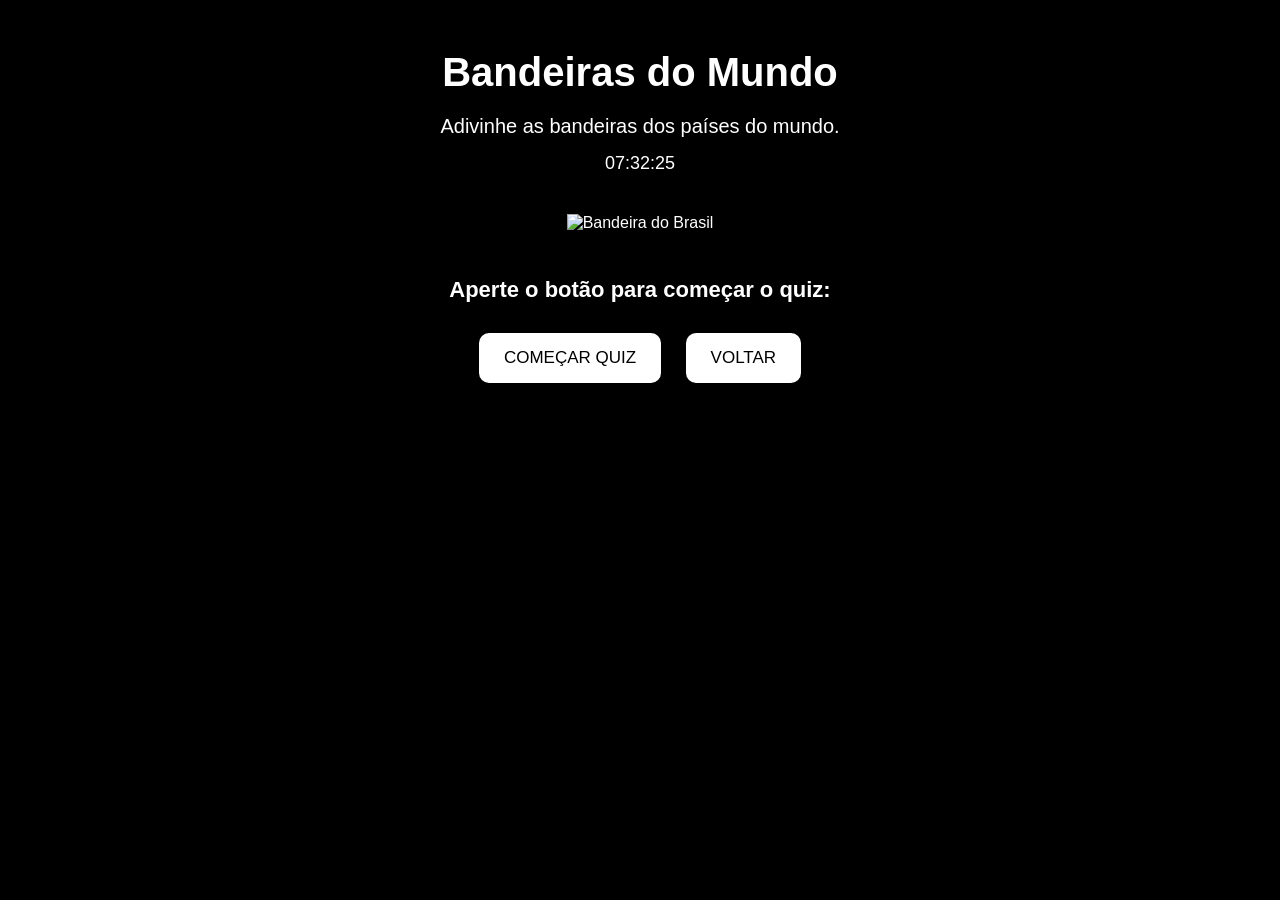
==== adiv.html @ 2822d6a0 "Bandeiras de países" ====
<!DOCTYPE html>
<html lang="pt-BR">

<head>
    <meta charset="UTF-8">
    <meta name="viewport" content="width=device-width, initial-scale=1.0">
    <title>ADIVINHE O NOME DAS BANDEIRAS</title>

    <style>
        * {
            box-sizing: border-box;
            margin: 0;
            padding: 0;
            font-family: 'Franklin Gothic Medium', 'Arial Narrow', Arial, sans-serif;
        }

        body {
            background-color: black;
            color: white;
            text-align: center;
            padding: 30px;
            min-height: 100vh;
        }

        #inicio {
            display: block;
        }

        #quiz,
        #resultado {
            display: none;
        }

        .title {
            color: white;
            font-size: 40px;
            margin: 20px;
        }

        p {
            font-size: 20px;
            margin: 15px;
        }

        #currentTime {
            font-size: 18px;
        }

        .imagemInicio {
            width: 250px;
            max-width: 90%;
            height: 160px;
            object-fit: contain;
            margin: 25px;
        }

        .botao {
            font-size: 22px;
            margin: 20px;
        }

        button {
            background-color: white;
            color: black;
            border: none;
            padding: 15px 25px;
            margin: 10px;
            border-radius: 10px;
            font-size: 17px;
            cursor: pointer;
            transition: 0.2s;
        }

        button:hover {
            transform: scale(1.05);
            background-color: lightgray;
        }

        button:disabled {
            cursor: not-allowed;
            opacity: 0.6;
            transform: none;
        }

        #bandeira {
            width: 350px;
            height: 230px;
            object-fit: contain;
            background-color: white;
            border: 4px solid white;
            border-radius: 10px;
            margin: 25px;
        }

        #contador {
            font-size: 22px;
        }

        #alternativas {
            display: flex;
            flex-wrap: wrap;
            justify-content: center;
            max-width: 650px;
            margin: 20px auto;
        }

        .alternativa {
            width: 270px;
            background-color: white;
            color: black;
        }

        #mensagem {
            min-height: 35px;
            font-size: 23px;
        }

        #pontuacao {
            font-size: 21px;
        }

        #resultadoFinal {
            font-size: 30px;
            margin: 30px;
        }

        @media (max-width: 600px) {
            body {
                padding: 15px;
            }

            .title {
                font-size: 30px;
            }

            #bandeira {
                width: 90%;
                max-width: 350px;
                height: 210px;
            }

            .alternativa {
                width: 90%;
            }
        }
    </style>
</head>

<body>

    <div id="inicio">

        <h1 class="title">Bandeiras do Mundo</h1>

        <p>Adivinhe as bandeiras dos países do mundo.</p>

        <p id="currentTime"></p>

        <img src="bandeiras/flag.gif" class="imagemInicio" alt="Bandeira do Brasil">

        <h3 class="botao">Aperte o botão para começar o quiz:</h3>

        <button id="comecar">COMEÇAR QUIZ</button>
        <button id="voltar">VOLTAR</button>

    </div>

    <div id="quiz">

        <h1 class="title">Adivinhe a Bandeira</h1>

        <p id="contador"></p>

        <img id="bandeira" src="" alt="Bandeira do país misterioso">

        <h2>Qual é o país dessa bandeira?</h2>

        <div id="alternativas"></div>

        <p id="mensagem"></p>

        <p id="pontuacao">Pontuação: 0</p>

    </div>

    <div id="resultado">

        <h1 class="title">Fim do Quiz!</h1>

        <h2 id="resultadoFinal"></h2>

        <button id="reiniciar">JOGAR NOVAMENTE</button>
        <button id="voltarInicio">VOLTAR AO INÍCIO</button>

    </div>

    <script>
        const perguntas = [
            {
                bandeira: "bandeiras/tl.png",
                resposta: "Timor-Leste",
                alternativas: ["Zimbábue", "Timor-Leste", "Chile", "Bangladesh"]
            },
            {
                bandeira: "bandeiras/bf.png",
                resposta: "Burkina Faso",
                alternativas: ["Suriname", "Gana", "Burkina Faso", "Uganda"]
            },
            {
                bandeira: "bandeiras/lk.png",
                resposta: "Sri Lanka",
                alternativas: ["Comores", "Malawi", "Índia", "Sri Lanka"]
            },
            {
                bandeira: "bandeiras/bw.png",
                resposta: "Botsuana",
                alternativas: ["Estônia", "Botsuana", "Kiribati", "Letônia"]
            },
            {
                bandeira: "bandeiras/pw.png",
                resposta: "Palau",
                alternativas: ["Palau", "Nigéria", "San Marino", "Honduras"]
            },
            {
                bandeira: "bandeiras/ls.png",
                resposta: "Lesoto",
                alternativas: ["Serra Leoa", "Gabão", "Lesoto", "Cazaquistão"]
            },
            {
                bandeira: "bandeiras/sa.png",
                resposta: "Arábia Saudita",
                alternativas: ["Irã", "Turcomenistão", "Arábia Saudita", "Paquistão"]
            },
            {
                bandeira: "bandeiras/vn.png",
                resposta: "Vietnã",
                alternativas: ["Coreia do Norte", "Nova Zelândia", "Singapura", "Vietnã"]
            },
            {
                bandeira: "bandeiras/bb.png",
                resposta: "Barbados",
                alternativas: ["Barbados", "Nicarágua", "Chipre", "Bahamas"]
            },
            {
                bandeira: "bandeiras/az.png",
                resposta: "Azerbaijão",
                alternativas: ["Burundi", "Azerbaijão", "Andorra", "Somália"]
            }
        ];

        let perguntaAtual = 0;
        let pontos = 0;
        let respondida = false;

        const inicio = document.getElementById("inicio");
        const quiz = document.getElementById("quiz");
        const resultado = document.getElementById("resultado");

        const comecar = document.getElementById("comecar");
        const voltar = document.getElementById("voltar");
        const reiniciar = document.getElementById("reiniciar");
        const voltarInicio = document.getElementById("voltarInicio");

        const bandeira = document.getElementById("bandeira");
        const alternativas = document.getElementById("alternativas");
        const mensagem = document.getElementById("mensagem");
        const pontuacao = document.getElementById("pontuacao");
        const contador = document.getElementById("contador");
        const resultadoFinal = document.getElementById("resultadoFinal");

        function iniciarQuiz() {
            perguntaAtual = 0;
            pontos = 0;
            respondida = false;

            inicio.style.display = "none";
            resultado.style.display = "none";
            quiz.style.display = "block";

            mostrarPergunta();
        }

        function mostrarPergunta() {
            const pergunta = perguntas[perguntaAtual];

            respondida = false;

            mensagem.textContent = "";
            alternativas.innerHTML = "";

            bandeira.onerror = function() {
                mensagem.textContent = "Erro ao carregar a imagem: ";
            };

            bandeira.src = pergunta.bandeira;

            contador.textContent =
                "Pergunta " + (perguntaAtual + 1) +
                " de " + perguntas.length;

            pontuacao.textContent = "Pontuação: " + pontos;

            pergunta.alternativas.forEach(function(opcao) {
                const botao = document.createElement("button");

                botao.textContent = opcao;
                botao.classList.add("alternativa");

                botao.onclick = function() {
                    verificarResposta(opcao);
                };

                alternativas.appendChild(botao);
            });
        }

        function verificarResposta(resposta) {
            if (respondida) {
                return;
            }

            respondida = true;

            const respostaCorreta = perguntas[perguntaAtual].resposta;

            if (resposta === respostaCorreta) {
                pontos++;
                mensagem.textContent = "CORRETO!";
            } else {
                mensagem.textContent = "ERRADO! A resposta era " + respostaCorreta + ".";
            }

            pontuacao.textContent = "Pontuação: " + pontos;

            bloquearAlternativas();

            setTimeout(function() {
                perguntaAtual++;

                if (perguntaAtual < perguntas.length) {
                    mostrarPergunta();
                } else {
                    finalizarQuiz();
                }
            }, 1500);
        }

        function bloquearAlternativas() {
            const botoes = document.querySelectorAll(".alternativa");

            botoes.forEach(function(botao) {
                botao.disabled = true;
            });
        }

        function finalizarQuiz() {
            quiz.style.display = "none";
            resultado.style.display = "block";

            resultadoFinal.textContent =
                "Você acertou " + pontos +
                " de " + perguntas.length +
                " perguntas!";
        }

        function voltarParaInicio() {
            quiz.style.display = "none";
            resultado.style.display = "none";
            inicio.style.display = "block";
        }

        comecar.onclick = iniciarQuiz;
        reiniciar.onclick = iniciarQuiz;
        voltarInicio.onclick = voltarParaInicio;

        voltar.onclick = function() {
            window.history.back();
        };

        function atualizarHora() {
            const agora = new Date();

            const horas = String(agora.getHours()).padStart(2, "0");
            const minutos = String(agora.getMinutes()).padStart(2, "0");
            const segundos = String(agora.getSeconds()).padStart(2, "0");

            document.getElementById("currentTime").textContent =
                horas + ":" + minutos + ":" + segundos;
        }

        setInterval(atualizarHora, 1000);
        atualizarHora();
    </script>

</body>

</html>
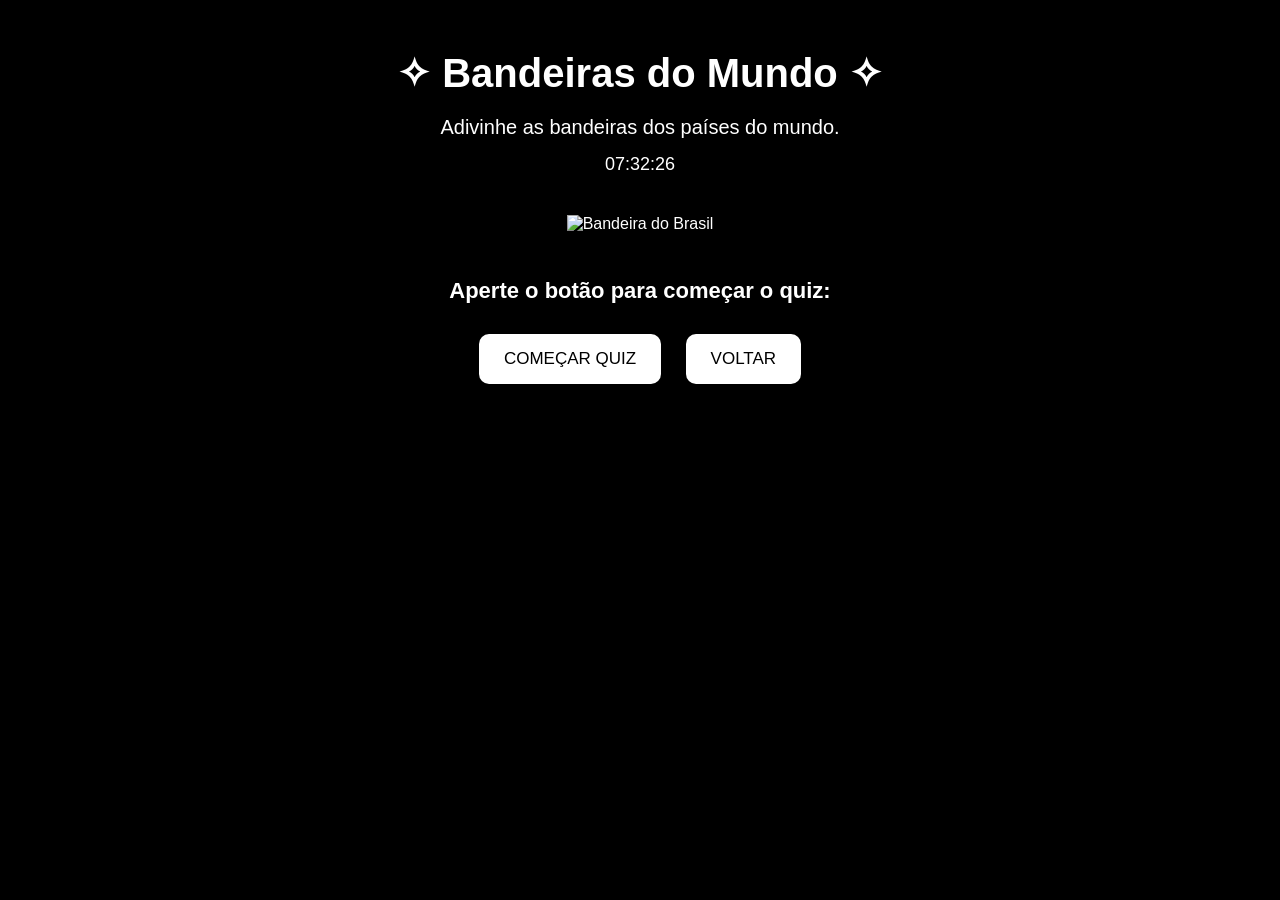
==== commit 01d30e75: "Refactor HTML structure and styles for quiz" ====
--- a/adiv.html
+++ b/adiv.html
@@ -151,7 +151,7 @@
 
     <div id="inicio">
 
-        <h1 class="title">Bandeiras do Mundo</h1>
+        <h1 class="title">✧ Bandeiras do Mundo ✧</h1>
 
         <p>Adivinhe as bandeiras dos países do mundo.</p>
 
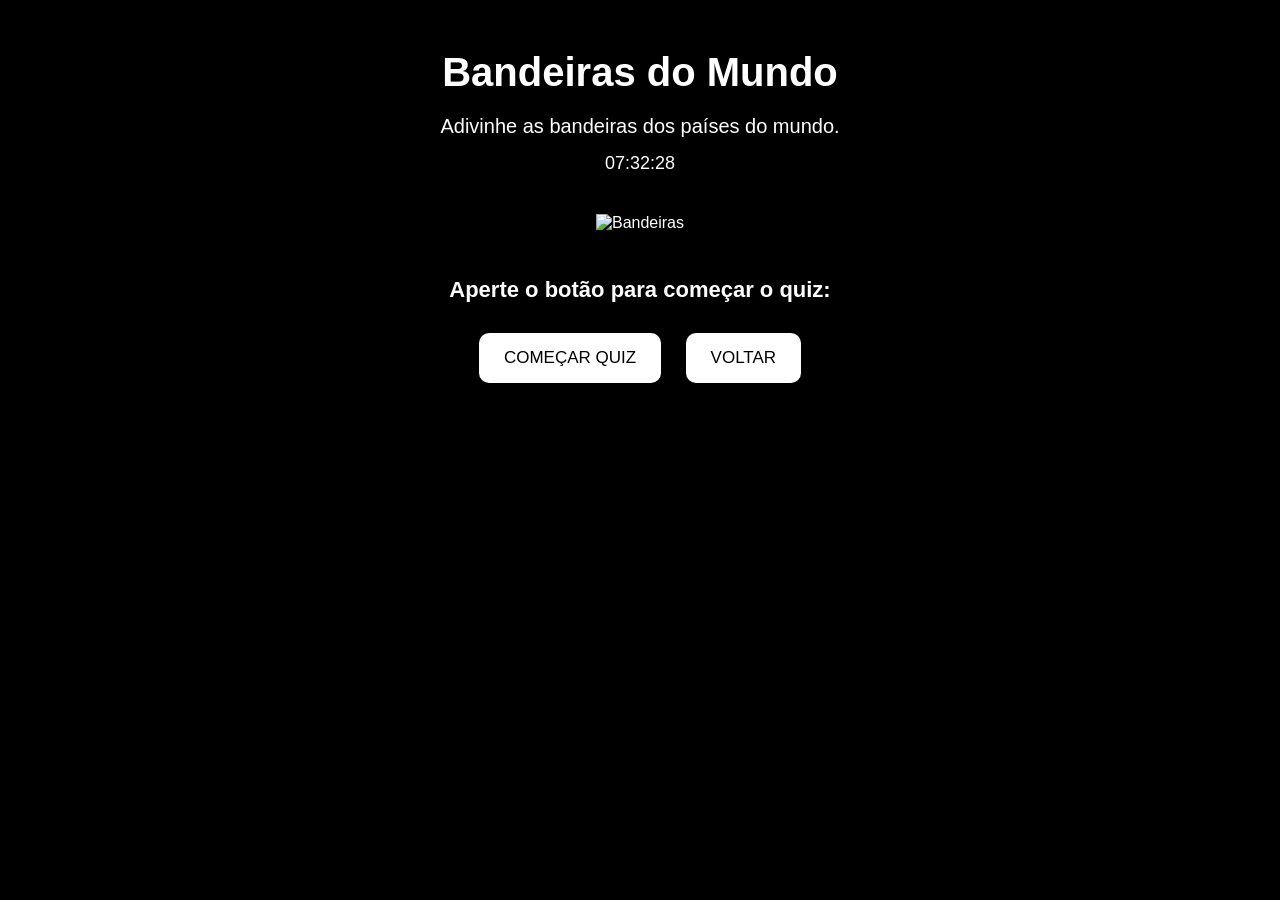
==== commit 8cbff72d: "Update adiv.html" ====
--- a/adiv.html
+++ b/adiv.html
@@ -50,8 +50,6 @@
         .imagemInicio {
             width: 250px;
             max-width: 90%;
-            height: 160px;
-            object-fit: contain;
             margin: 25px;
         }
 
@@ -77,17 +75,10 @@
             background-color: lightgray;
         }
 
-        button:disabled {
-            cursor: not-allowed;
-            opacity: 0.6;
-            transform: none;
-        }
-
         #bandeira {
             width: 350px;
             height: 230px;
-            object-fit: contain;
-            background-color: white;
+            object-fit: cover;
             border: 4px solid white;
             border-radius: 10px;
             margin: 25px;
@@ -124,26 +115,6 @@
             font-size: 30px;
             margin: 30px;
         }
-
-        @media (max-width: 600px) {
-            body {
-                padding: 15px;
-            }
-
-            .title {
-                font-size: 30px;
-            }
-
-            #bandeira {
-                width: 90%;
-                max-width: 350px;
-                height: 210px;
-            }
-
-            .alternativa {
-                width: 90%;
-            }
-        }
     </style>
 </head>
 
@@ -151,13 +122,13 @@
 
     <div id="inicio">
 
-        <h1 class="title">✧ Bandeiras do Mundo ✧</h1>
+        <h1 class="title">Bandeiras do Mundo</h1>
 
         <p>Adivinhe as bandeiras dos países do mundo.</p>
 
         <p id="currentTime"></p>
 
-        <img src="bandeiras/flag.gif" class="imagemInicio" alt="Bandeira do Brasil">
+        <img src="bandeiras/flag.gif" class="imagemInicio" alt="Bandeiras">
 
         <h3 class="botao">Aperte o botão para começar o quiz:</h3>
 
@@ -172,7 +143,7 @@
 
         <p id="contador"></p>
 
-        <img id="bandeira" src="" alt="Bandeira do país misterioso">
+        <img id="bandeira" src="" alt="Bandeira">
 
         <h2>Qual é o país dessa bandeira?</h2>
 
@@ -191,7 +162,6 @@
         <h2 id="resultadoFinal"></h2>
 
         <button id="reiniciar">JOGAR NOVAMENTE</button>
-        <button id="voltarInicio">VOLTAR AO INÍCIO</button>
 
     </div>
 
@@ -199,8 +169,8 @@
         const perguntas = [
             {
                 bandeira: "bandeiras/tl.png",
-                resposta: "Timor-Leste",
-                alternativas: ["Zimbábue", "Timor-Leste", "Chile", "Bangladesh"]
+                resposta: "Timor Leste",
+                alternativas: ["Zimbabwe", "Timor Leste", "Chile", "Bangladesh"]
             },
             {
                 bandeira: "bandeiras/bf.png",
@@ -251,7 +221,6 @@
 
         let perguntaAtual = 0;
         let pontos = 0;
-        let respondida = false;
 
         const inicio = document.getElementById("inicio");
         const quiz = document.getElementById("quiz");
@@ -260,7 +229,6 @@
         const comecar = document.getElementById("comecar");
         const voltar = document.getElementById("voltar");
         const reiniciar = document.getElementById("reiniciar");
-        const voltarInicio = document.getElementById("voltarInicio");
 
         const bandeira = document.getElementById("bandeira");
         const alternativas = document.getElementById("alternativas");
@@ -272,7 +240,6 @@
         function iniciarQuiz() {
             perguntaAtual = 0;
             pontos = 0;
-            respondida = false;
 
             inicio.style.display = "none";
             resultado.style.display = "none";
@@ -284,22 +251,18 @@
         function mostrarPergunta() {
             const pergunta = perguntas[perguntaAtual];
 
-            respondida = false;
-
-            mensagem.textContent = "";
-            alternativas.innerHTML = "";
-
-            bandeira.onerror = function() {
-                mensagem.textContent = "Erro ao carregar a imagem: ";
-            };
-
             bandeira.src = pergunta.bandeira;
 
             contador.textContent =
                 "Pergunta " + (perguntaAtual + 1) +
                 " de " + perguntas.length;
 
-            pontuacao.textContent = "Pontuação: " + pontos;
+            pontuacao.textContent =
+                "Pontuação: " + pontos;
+
+            mensagem.textContent = "";
+
+            alternativas.innerHTML = "";
 
             pergunta.alternativas.forEach(function(opcao) {
                 const botao = document.createElement("button");
@@ -316,22 +279,20 @@
         }
 
         function verificarResposta(resposta) {
-            if (respondida) {
-                return;
-            }
-
-            respondida = true;
-
-            const respostaCorreta = perguntas[perguntaAtual].resposta;
+            const respostaCorreta =
+                perguntas[perguntaAtual].resposta;
 
             if (resposta === respostaCorreta) {
                 pontos++;
                 mensagem.textContent = "CORRETO!";
             } else {
-                mensagem.textContent = "ERRADO! A resposta era " + respostaCorreta + ".";
+                mensagem.textContent =
+                    "ERRADO! A resposta era " +
+                    respostaCorreta + ".";
             }
 
-            pontuacao.textContent = "Pontuação: " + pontos;
+            pontuacao.textContent =
+                "Pontuação: " + pontos;
 
             bloquearAlternativas();
 
@@ -343,11 +304,12 @@
                 } else {
                     finalizarQuiz();
                 }
-            }, 1500);
+            }, 1000);
         }
 
         function bloquearAlternativas() {
-            const botoes = document.querySelectorAll(".alternativa");
+            const botoes =
+                document.querySelectorAll(".alternativa");
 
             botoes.forEach(function(botao) {
                 botao.disabled = true;
@@ -364,35 +326,40 @@
                 " perguntas!";
         }
 
-        function voltarParaInicio() {
+        comecar.onclick = function() {
+            iniciarQuiz();
+        };
+
+        reiniciar.onclick = function() {
+            iniciarQuiz();
+        };
+
+        voltar.onclick = function() {
             quiz.style.display = "none";
             resultado.style.display = "none";
             inicio.style.display = "block";
-        }
-
-        comecar.onclick = iniciarQuiz;
-        reiniciar.onclick = iniciarQuiz;
-        voltarInicio.onclick = voltarParaInicio;
-
-        voltar.onclick = function() {
-            window.history.back();
         };
 
         function atualizarHora() {
             const agora = new Date();
 
-            const horas = String(agora.getHours()).padStart(2, "0");
-            const minutos = String(agora.getMinutes()).padStart(2, "0");
-            const segundos = String(agora.getSeconds()).padStart(2, "0");
+            const horas =
+                String(agora.getHours()).padStart(2, "0");
+
+            const minutos =
+                String(agora.getMinutes()).padStart(2, "0");
+
+            const segundos =
+                String(agora.getSeconds()).padStart(2, "0");
 
             document.getElementById("currentTime").textContent =
                 horas + ":" + minutos + ":" + segundos;
         }
 
         setInterval(atualizarHora, 1000);
+
         atualizarHora();
     </script>
 
 </body>
-
 </html>
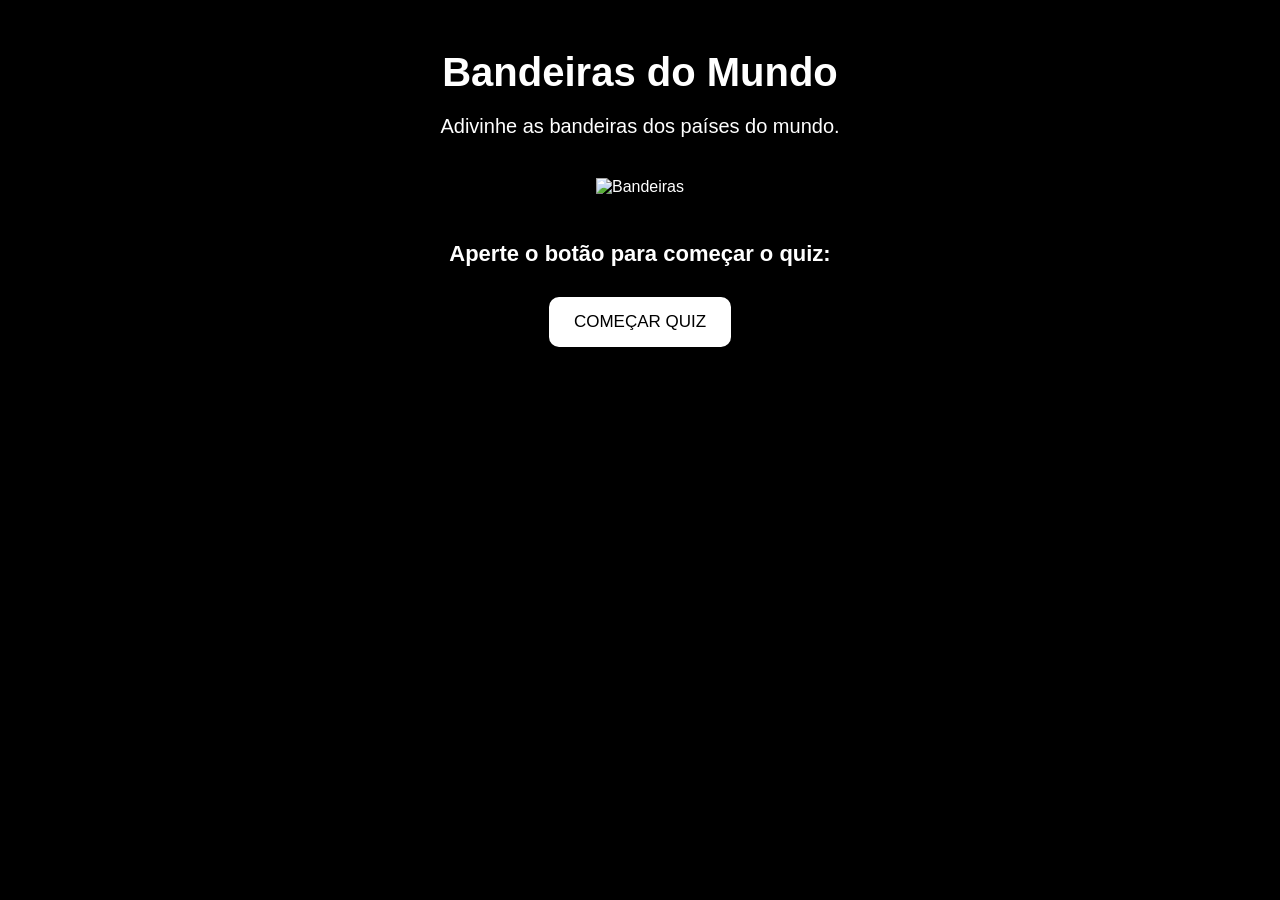
==== commit 360c6523: "Update adiv.html" ====
--- a/adiv.html
+++ b/adiv.html
@@ -5,7 +5,7 @@
 <head>
     <meta charset="UTF-8">
     <meta name="viewport" content="width=device-width, initial-scale=1.0">
-    <title>ADIVINHE O NOME DAS BANDEIRAS</title>
+    <title>Quiz de bandeiras do mundo</title>
 
     <style>
         * {
@@ -50,6 +50,8 @@
         .imagemInicio {
             width: 250px;
             max-width: 90%;
+            height: 160px;
+            object-fit: contain;
             margin: 25px;
         }
 
@@ -75,10 +77,17 @@
             background-color: lightgray;
         }
 
+        button:disabled {
+            cursor: not-allowed;
+            opacity: 0.6;
+            transform: none;
+        }
+
         #bandeira {
             width: 350px;
             height: 230px;
-            object-fit: cover;
+            object-fit: contain;
+            background-color: white;
             border: 4px solid white;
             border-radius: 10px;
             margin: 25px;
@@ -115,6 +124,26 @@
             font-size: 30px;
             margin: 30px;
         }
+
+        @media (max-width: 600px) {
+            body {
+                padding: 15px;
+            }
+
+            .title {
+                font-size: 30px;
+            }
+
+            #bandeira {
+                width: 90%;
+                max-width: 350px;
+                height: 210px;
+            }
+
+            .alternativa {
+                width: 90%;
+            }
+        }
     </style>
 </head>
 
@@ -133,7 +162,6 @@
         <h3 class="botao">Aperte o botão para começar o quiz:</h3>
 
         <button id="comecar">COMEÇAR QUIZ</button>
-        <button id="voltar">VOLTAR</button>
 
     </div>
 
@@ -143,7 +171,7 @@
 
         <p id="contador"></p>
 
-        <img id="bandeira" src="" alt="Bandeira">
+        <img id="bandeira" src="" alt="Bandeira do país misterioso">
 
         <h2>Qual é o país dessa bandeira?</h2>
 
@@ -158,10 +186,13 @@
     <div id="resultado">
 
         <h1 class="title">Fim do Quiz!</h1>
+        <img src="bandeiras/flag.gif" class="resultado" alt="Imagem final!">
+
 
         <h2 id="resultadoFinal"></h2>
 
         <button id="reiniciar">JOGAR NOVAMENTE</button>
+        <button id="voltarInicio">VOLTAR AO INÍCIO</button>
 
     </div>
 
@@ -169,8 +200,8 @@
         const perguntas = [
             {
                 bandeira: "bandeiras/tl.png",
-                resposta: "Timor Leste",
-                alternativas: ["Zimbabwe", "Timor Leste", "Chile", "Bangladesh"]
+                resposta: "Timor-Leste",
+                alternativas: ["Zimbábue", "Timor-Leste", "Chile", "Bangladesh"]
             },
             {
                 bandeira: "bandeiras/bf.png",
@@ -221,6 +252,7 @@
 
         let perguntaAtual = 0;
         let pontos = 0;
+        let respondida = false;
 
         const inicio = document.getElementById("inicio");
         const quiz = document.getElementById("quiz");
@@ -229,6 +261,7 @@
         const comecar = document.getElementById("comecar");
         const voltar = document.getElementById("voltar");
         const reiniciar = document.getElementById("reiniciar");
+        const voltarInicio = document.getElementById("voltarInicio");
 
         const bandeira = document.getElementById("bandeira");
         const alternativas = document.getElementById("alternativas");
@@ -240,6 +273,7 @@
         function iniciarQuiz() {
             perguntaAtual = 0;
             pontos = 0;
+            respondida = false;
 
             inicio.style.display = "none";
             resultado.style.display = "none";
@@ -251,18 +285,22 @@
         function mostrarPergunta() {
             const pergunta = perguntas[perguntaAtual];
 
+            respondida = false;
+
+            mensagem.textContent = "";
+            alternativas.innerHTML = "";
+
+            bandeira.onerror = function() {
+                mensagem.textContent = "Erro ao carregar a imagem: ";
+            };
+
             bandeira.src = pergunta.bandeira;
 
             contador.textContent =
                 "Pergunta " + (perguntaAtual + 1) +
                 " de " + perguntas.length;
 
-            pontuacao.textContent =
-                "Pontuação: " + pontos;
-
-            mensagem.textContent = "";
-
-            alternativas.innerHTML = "";
+            pontuacao.textContent = "Pontuação: " + pontos;
 
             pergunta.alternativas.forEach(function(opcao) {
                 const botao = document.createElement("button");
@@ -279,20 +317,22 @@
         }
 
         function verificarResposta(resposta) {
-            const respostaCorreta =
-                perguntas[perguntaAtual].resposta;
+            if (respondida) {
+                return;
+            }
+
+            respondida = true;
+
+            const respostaCorreta = perguntas[perguntaAtual].resposta;
 
             if (resposta === respostaCorreta) {
                 pontos++;
                 mensagem.textContent = "CORRETO!";
             } else {
-                mensagem.textContent =
-                    "ERRADO! A resposta era " +
-                    respostaCorreta + ".";
-            }
-
-            pontuacao.textContent =
-                "Pontuação: " + pontos;
+                mensagem.textContent = "ERRADO! A resposta era " + respostaCorreta + ".";
+            }
+
+            pontuacao.textContent = "Pontuação: " + pontos;
 
             bloquearAlternativas();
 
@@ -304,12 +344,11 @@
                 } else {
                     finalizarQuiz();
                 }
-            }, 1000);
+            }, 1500);
         }
 
         function bloquearAlternativas() {
-            const botoes =
-                document.querySelectorAll(".alternativa");
+            const botoes = document.querySelectorAll(".alternativa");
 
             botoes.forEach(function(botao) {
                 botao.disabled = true;
@@ -326,40 +365,35 @@
                 " perguntas!";
         }
 
-        comecar.onclick = function() {
-            iniciarQuiz();
-        };
-
-        reiniciar.onclick = function() {
-            iniciarQuiz();
-        };
-
-        voltar.onclick = function() {
+        function voltarParaInicio() {
             quiz.style.display = "none";
             resultado.style.display = "none";
             inicio.style.display = "block";
+        }
+
+        comecar.onclick = iniciarQuiz;
+        reiniciar.onclick = iniciarQuiz;
+        voltarInicio.onclick = voltarParaInicio;
+
+        voltar.onclick = function() {
+            window.history.back();
         };
 
         function atualizarHora() {
             const agora = new Date();
 
-            const horas =
-                String(agora.getHours()).padStart(2, "0");
-
-            const minutos =
-                String(agora.getMinutes()).padStart(2, "0");
-
-            const segundos =
-                String(agora.getSeconds()).padStart(2, "0");
+            const horas = String(agora.getHours()).padStart(2, "0");
+            const minutos = String(agora.getMinutes()).padStart(2, "0");
+            const segundos = String(agora.getSeconds()).padStart(2, "0");
 
             document.getElementById("currentTime").textContent =
                 horas + ":" + minutos + ":" + segundos;
         }
 
         setInterval(atualizarHora, 1000);
-
         atualizarHora();
     </script>
 
 </body>
+
 </html>
